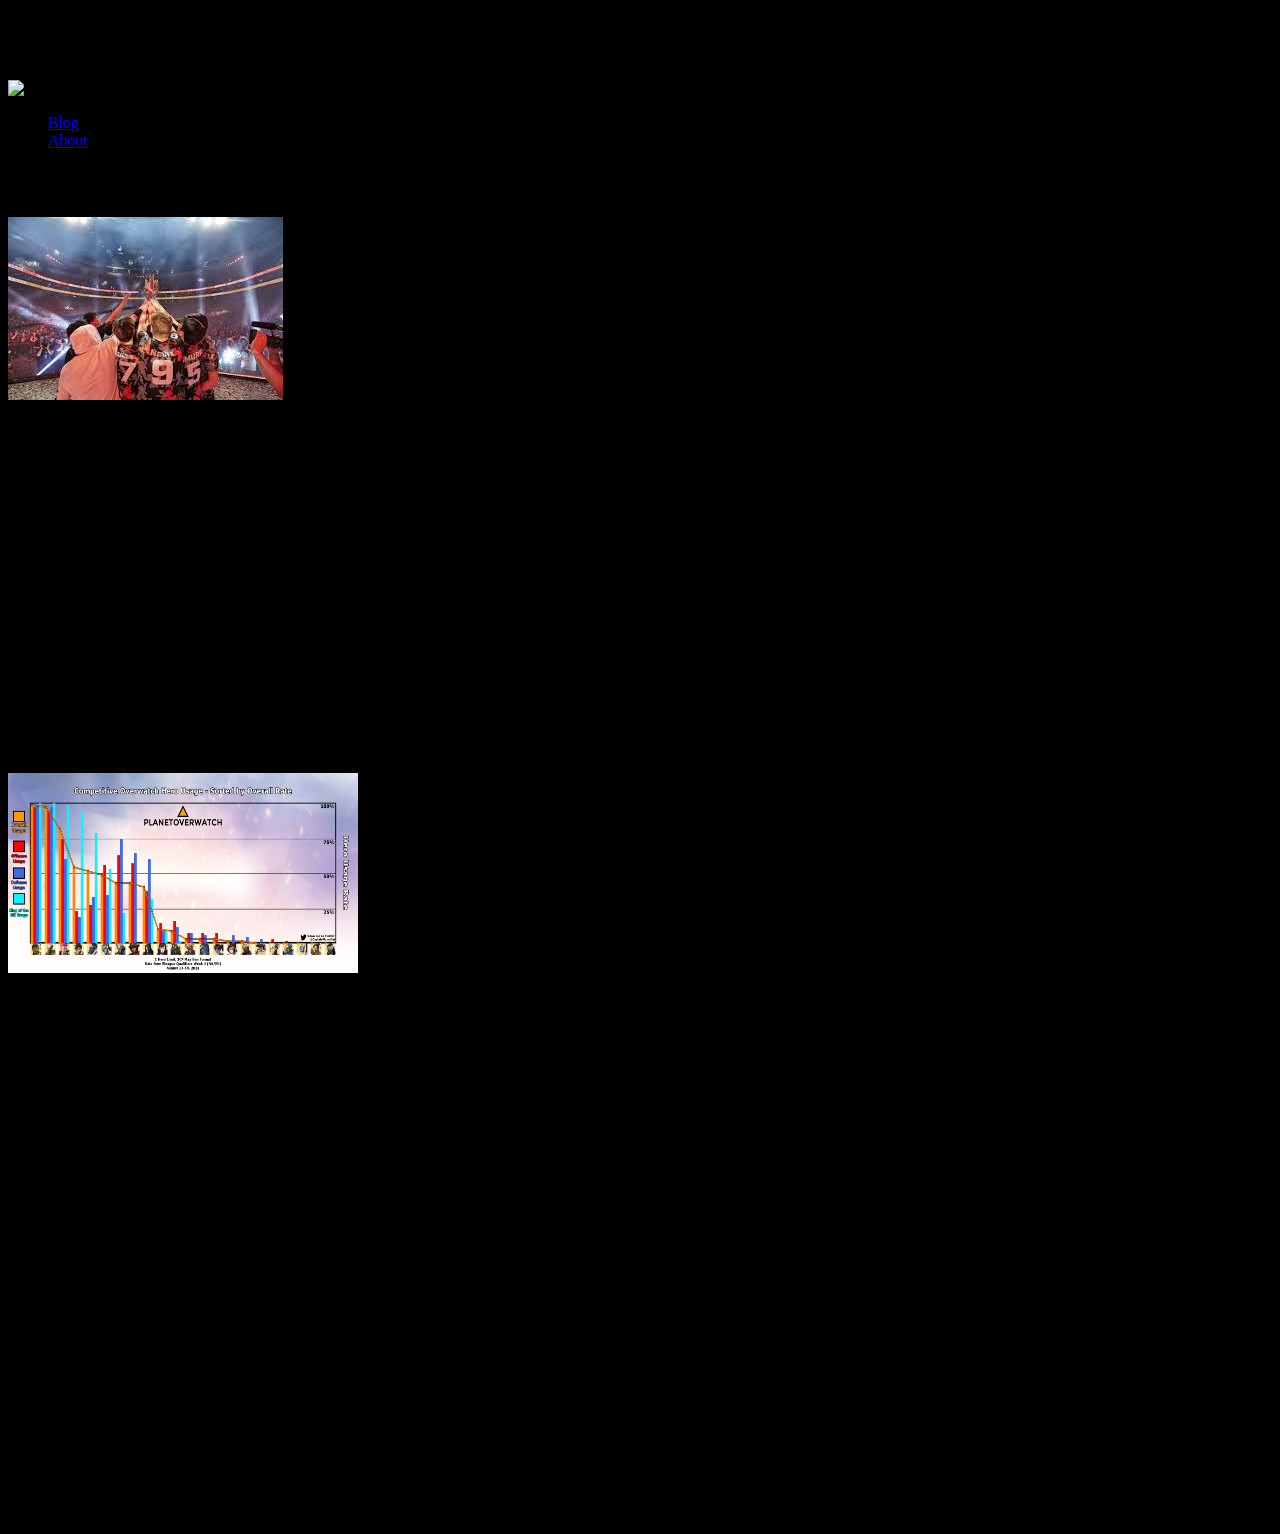
==== index.html @ 4c3e0d62 "hello" ====
<!DOCTYPE html>
<html lang="en">
<head>
    <meta charset="UTF-8">
    <meta name="viewport" content="width=device-width, initial-scale=1.0">
    <link rel="stylesheet" href="style.css">
    <title>Overwatch Report</title>
</head>
<body>
    <h1> Overwatch Report!</h1>

    <p> 
        <img src="overwatch_logo.png" alt= "Overwatch"> 
    </p>
<header>
    <nav>
        <ul> 
            <li><a href="index.html">Blog</a></li>
            <li><a href="about.html">About</a></li>
        </ul>
    </nav>

</header>
    

    <h2> Overwatch League News!</h2>
    <p>
        <img src="sfshock.jpeg" alt= "San Francisco Wins!"> 
    </p>
    <p> 
        <section>
        In light of the San Francisco Shock becoming the Overwatch League Grand Champion, <br>
        It appears as if North America is the dominant force in the league. San Francisco <br>
        bested both the Shanghai Dragons and the Seoul Dynasty in an impressive run to become <br>
        the champions. San Francisco showed excellence in all three roles, Tanks, Damage and Healing.<br>
        What makes this victory even more significant, is the fact they won in 2019 as well and <br>
        are now the back to back champions. It seems as if the San Francisco Shock dynasty is in full <br>
        effect. 

        </section>
    </p>

    <p>
        <section> 
            The final match was against the Seoul Dynasty and it was indeed a thriller with a final score <br>
        of 4-2 in favor of the Shock. The Shock came out swinging and absolutely dominated on the first map <br>
        taking the early lead. After losing the first map, the Dynasty chose the next map to play. <br>
        The selection of Kings Row seemed to favor the Dynasty, but a strong defense by the Shock would prove <br>
        otherwise. The Shocks early lead would not last. The Dynasty would battle back to even up the series <br>
        at 2-2, but from there on, the Shock would show the world why they are indeed the back to back Overwatch <br> 
        League Grand Champions. The Shock would go on to win the following two matches in a grueling battle, but <br>
        their ability to adapt and overcome has been, and will be, what keeps the W's rolling in for the Shock. <br>
        </section>
        
    </p>


    <h2>
        Overwatch Meta Update
    </h2>

    <p>
        <img src="owmeta.png" alt= "Hero Pick Rate" height = "200" width = "350"> 
    </p>

    <h3>
        Understanding the Meta
    </h3>
    
    <p>
        The Overwatch meta is constantly shifting due to the never ending balancing done by the developers. <br>
        New heroes or new maps will always call for balance updates, but sometimes it’s not as easy as it seems<br>
        to keep things even. It was only a few weeks ago where we saw Roadhog receive a buff that made him almost <br>
        a necessity to have on your team in order to win. Thankfully those changes have been reverted and the playing <br>
        field has seemed to be leveled. <br>
    </p>

    <h3>
        Tanks
    </h3>

    <p>
        First we will break down the tanks. The tanks seem to be incredibly balanced, allowing overwatch players to pick <br>
        whatever their favorite combination is. Reinhardt and Zayra or Winston and D.V.A, or any of the synergetic tank combinations.<br>
        What we are seeing now more than ever, is playing tanks according to the map. One example of this would be playing dive tanks<br>
        on Numbani or Watchpoint Gibraltar. This is precisely what the developers goal is, map based meta. <br>
    </p>

    <h3>
        Damage
    </h3>

    <p>
        Now for damage, we haven’t seen any crazy shifts. The meta has seemed to remain true. Ashe is the best dps, but characters like Widowmaker <br>
        and Tracer are still very viable due to their high skill cieling. Genji has been up and down recently due to the current patch, but currently <br>
        he is in a good place as well. Something that has not changed at all is the fact that if your aim is good, you can play whatever you please. <br>
        This is something that will always be true. <br>
    </p>

    <h3>
        Healers
    </h3>

    <p>
        Finally we have healers. The healer meta seems to be non-existent at the moment. You really just need to play healers that compliment the rest of your team's composition.<br>
        One main healer and one off healer is still ideal, but really anything can work. <br>
    </p>

    <footer>
        <p>10/10/2020 by Patrick Bates</p>
      </footer>
    
</body>
</html>
---- style.css ----
body
{
    background-color: black;
}
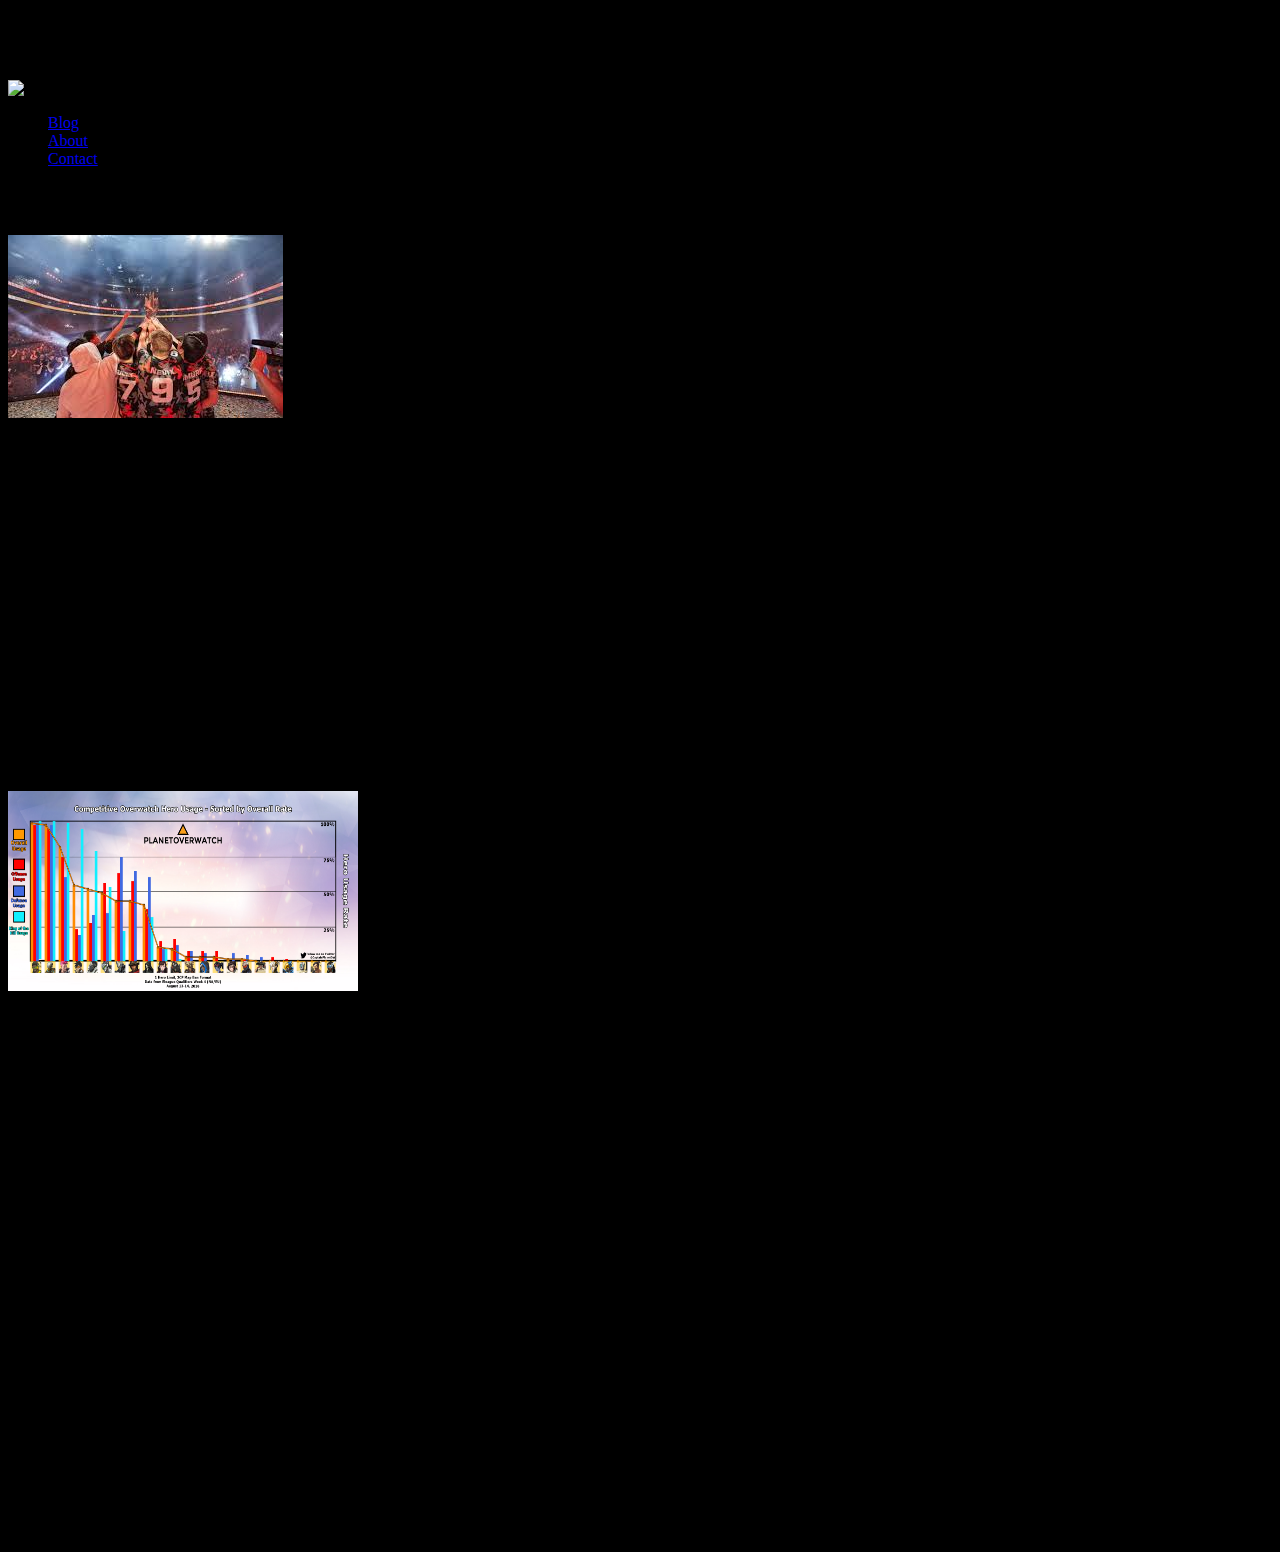
==== commit c3f1d50a: "hi" ====
--- a/index.html
+++ b/index.html
@@ -7,22 +7,21 @@
     <title>Overwatch Report</title>
 </head>
 <body>
-    <h1> Overwatch Report!</h1>
+    <h1> Overwatch Report!!!!</h1>
 
     <p> 
         <img src="overwatch_logo.png" alt= "Overwatch"> 
     </p>
-<header>
-    <nav>
-        <ul> 
-            <li><a href="index.html">Blog</a></li>
-            <li><a href="about.html">About</a></li>
-        </ul>
-    </nav>
-
-</header>
+    <header>
+        <nav>
+            <ul> 
+                <li><a href="index.html">Blog</a></li>
+                <li><a href="about.html">About</a></li>
+                <li><a href="contact.html">Contact</a></li>
+            </ul>
+        </nav>
+    </header>
     
-
     <h2> Overwatch League News!</h2>
     <p>
         <img src="sfshock.jpeg" alt= "San Francisco Wins!"> 
@@ -108,7 +107,7 @@
 
     <footer>
         <p>10/10/2020 by Patrick Bates</p>
-      </footer>
+    </footer>
     
 </body>
 </html>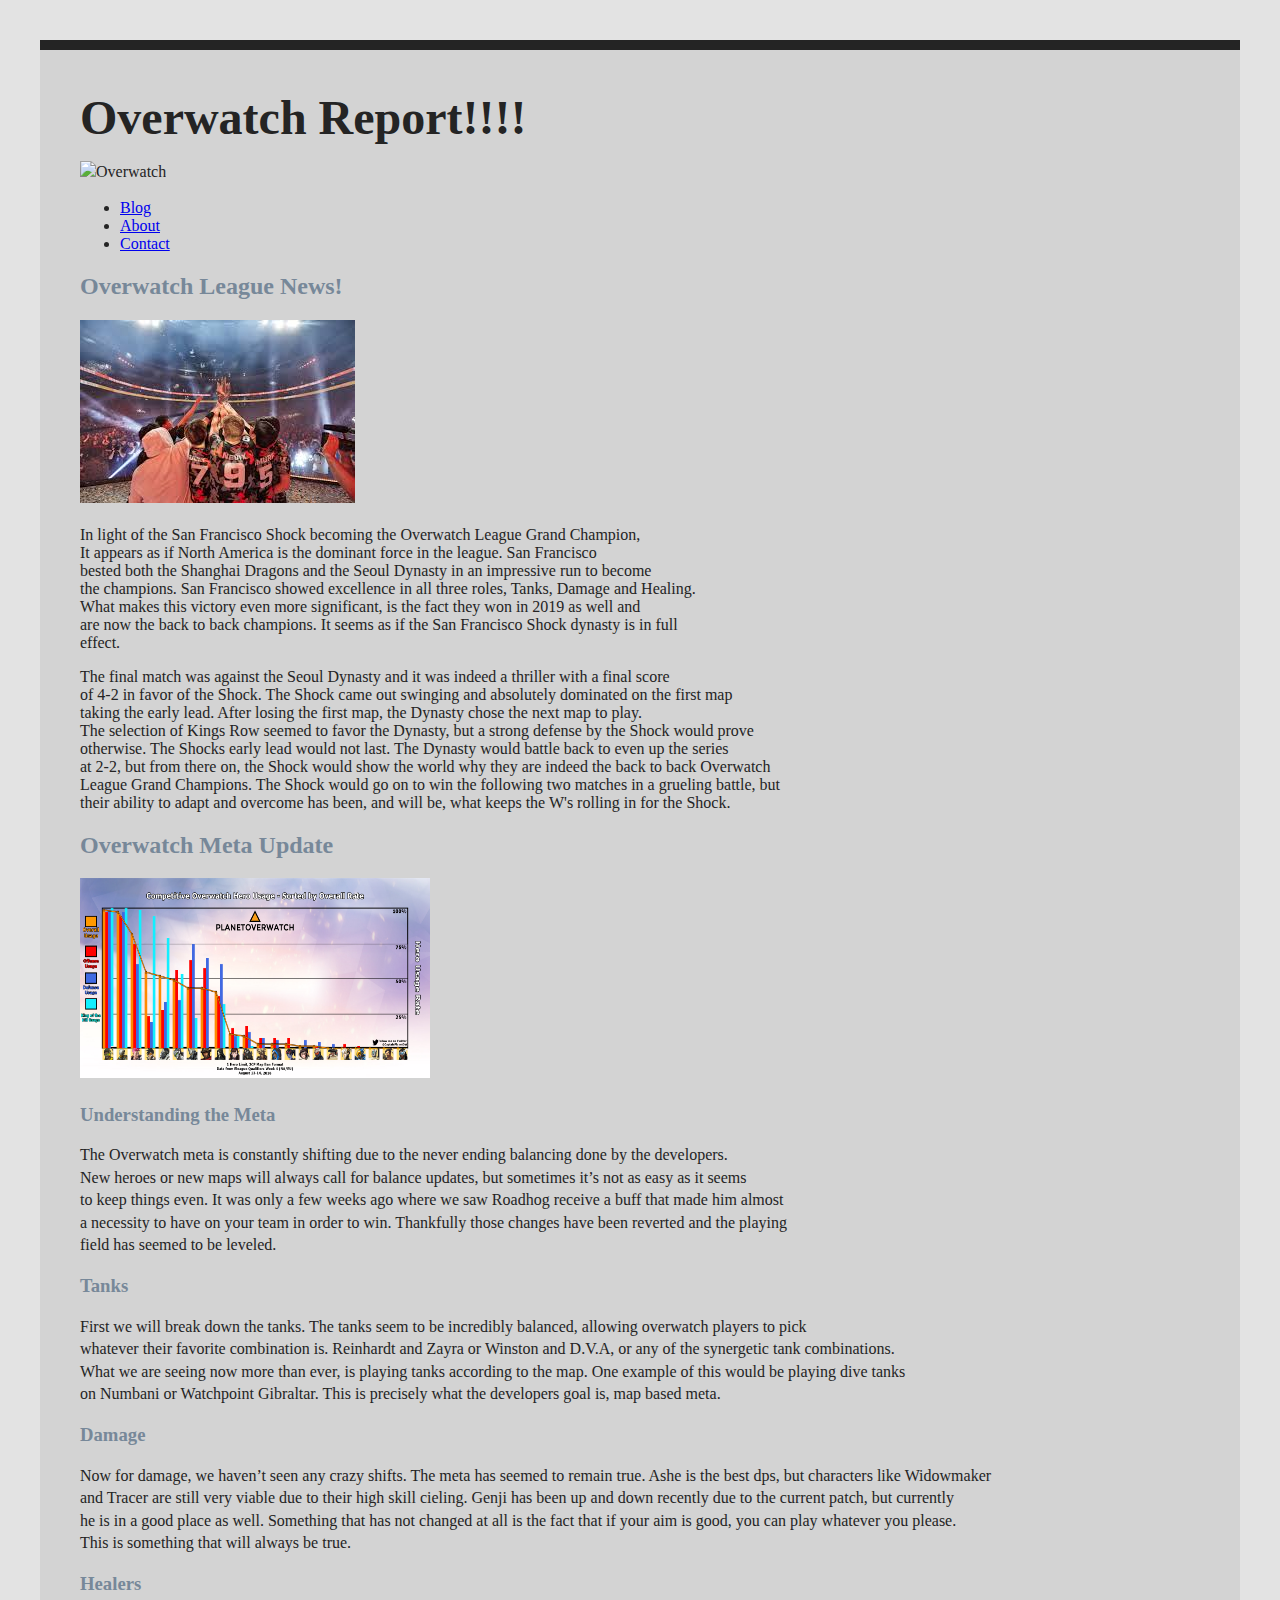
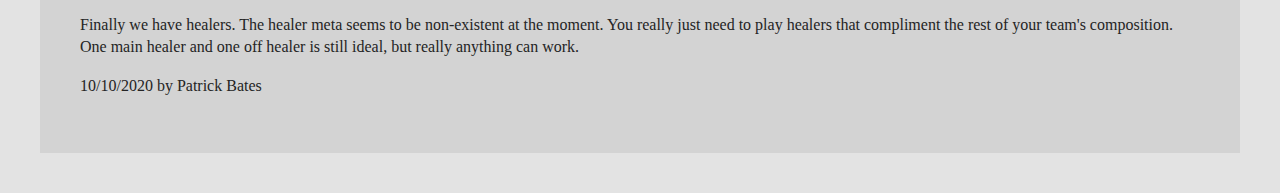
==== commit 027efaea: "r" ====
--- a/index.html
+++ b/index.html
@@ -1,32 +1,34 @@
 <!DOCTYPE html>
 <html lang="en">
+
 <head>
     <meta charset="UTF-8">
     <meta name="viewport" content="width=device-width, initial-scale=1.0">
     <link rel="stylesheet" href="style.css">
     <title>Overwatch Report</title>
 </head>
+
 <body>
     <h1> Overwatch Report!!!!</h1>
 
-    <p> 
-        <img src="overwatch_logo.png" alt= "Overwatch"> 
+    <p>
+        <img src="overwatch_logo.png" alt="Overwatch">
     </p>
     <header>
         <nav>
-            <ul> 
+            <ul>
                 <li><a href="index.html">Blog</a></li>
                 <li><a href="about.html">About</a></li>
                 <li><a href="contact.html">Contact</a></li>
             </ul>
         </nav>
     </header>
-    
+
     <h2> Overwatch League News!</h2>
     <p>
-        <img src="sfshock.jpeg" alt= "San Francisco Wins!"> 
+        <img src="sfshock.jpeg" alt="San Francisco Wins!">
     </p>
-    <p> 
+    <p>
         <section>
         In light of the San Francisco Shock becoming the Overwatch League Grand Champion, <br>
         It appears as if North America is the dominant force in the league. San Francisco <br>
@@ -34,23 +36,23 @@
         the champions. San Francisco showed excellence in all three roles, Tanks, Damage and Healing.<br>
         What makes this victory even more significant, is the fact they won in 2019 as well and <br>
         are now the back to back champions. It seems as if the San Francisco Shock dynasty is in full <br>
-        effect. 
+        effect.
 
-        </section>
+    </section>
     </p>
 
     <p>
-        <section> 
-            The final match was against the Seoul Dynasty and it was indeed a thriller with a final score <br>
+    <section>
+        The final match was against the Seoul Dynasty and it was indeed a thriller with a final score <br>
         of 4-2 in favor of the Shock. The Shock came out swinging and absolutely dominated on the first map <br>
         taking the early lead. After losing the first map, the Dynasty chose the next map to play. <br>
         The selection of Kings Row seemed to favor the Dynasty, but a strong defense by the Shock would prove <br>
         otherwise. The Shocks early lead would not last. The Dynasty would battle back to even up the series <br>
-        at 2-2, but from there on, the Shock would show the world why they are indeed the back to back Overwatch <br> 
+        at 2-2, but from there on, the Shock would show the world why they are indeed the back to back Overwatch <br>
         League Grand Champions. The Shock would go on to win the following two matches in a grueling battle, but <br>
         their ability to adapt and overcome has been, and will be, what keeps the W's rolling in for the Shock. <br>
-        </section>
-        
+    </section>
+
     </p>
 
 
@@ -59,18 +61,19 @@
     </h2>
 
     <p>
-        <img src="owmeta.png" alt= "Hero Pick Rate" height = "200" width = "350"> 
+        <img src="owmeta.png" alt="Hero Pick Rate" height="200" width="350">
     </p>
 
     <h3>
         Understanding the Meta
     </h3>
-    
+
     <p>
         The Overwatch meta is constantly shifting due to the never ending balancing done by the developers. <br>
         New heroes or new maps will always call for balance updates, but sometimes it’s not as easy as it seems<br>
         to keep things even. It was only a few weeks ago where we saw Roadhog receive a buff that made him almost <br>
-        a necessity to have on your team in order to win. Thankfully those changes have been reverted and the playing <br>
+        a necessity to have on your team in order to win. Thankfully those changes have been reverted and the playing
+        <br>
         field has seemed to be leveled. <br>
     </p>
 
@@ -79,9 +82,12 @@
     </h3>
 
     <p>
-        First we will break down the tanks. The tanks seem to be incredibly balanced, allowing overwatch players to pick <br>
-        whatever their favorite combination is. Reinhardt and Zayra or Winston and D.V.A, or any of the synergetic tank combinations.<br>
-        What we are seeing now more than ever, is playing tanks according to the map. One example of this would be playing dive tanks<br>
+        First we will break down the tanks. The tanks seem to be incredibly balanced, allowing overwatch players to pick
+        <br>
+        whatever their favorite combination is. Reinhardt and Zayra or Winston and D.V.A, or any of the synergetic tank
+        combinations.<br>
+        What we are seeing now more than ever, is playing tanks according to the map. One example of this would be
+        playing dive tanks<br>
         on Numbani or Watchpoint Gibraltar. This is precisely what the developers goal is, map based meta. <br>
     </p>
 
@@ -90,9 +96,12 @@
     </h3>
 
     <p>
-        Now for damage, we haven’t seen any crazy shifts. The meta has seemed to remain true. Ashe is the best dps, but characters like Widowmaker <br>
-        and Tracer are still very viable due to their high skill cieling. Genji has been up and down recently due to the current patch, but currently <br>
-        he is in a good place as well. Something that has not changed at all is the fact that if your aim is good, you can play whatever you please. <br>
+        Now for damage, we haven’t seen any crazy shifts. The meta has seemed to remain true. Ashe is the best dps, but
+        characters like Widowmaker <br>
+        and Tracer are still very viable due to their high skill cieling. Genji has been up and down recently due to the
+        current patch, but currently <br>
+        he is in a good place as well. Something that has not changed at all is the fact that if your aim is good, you
+        can play whatever you please. <br>
         This is something that will always be true. <br>
     </p>
 
@@ -101,13 +110,15 @@
     </h3>
 
     <p>
-        Finally we have healers. The healer meta seems to be non-existent at the moment. You really just need to play healers that compliment the rest of your team's composition.<br>
+        Finally we have healers. The healer meta seems to be non-existent at the moment. You really just need to play
+        healers that compliment the rest of your team's composition.<br>
         One main healer and one off healer is still ideal, but really anything can work. <br>
     </p>
 
     <footer>
         <p>10/10/2020 by Patrick Bates</p>
     </footer>
-    
+
 </body>
+
 </html>--- a/style.css
+++ b/style.css
@@ -1,4 +1,48 @@
-body
-{
-    background-color: black;
+html{
+    background: #e3e3e3;
+}
+body{
+    font-family: Georgia, 'Times New Roman', Times, serif;
+    margin: 40px;
+    padding: 40px;
+    color: #242424;
+    border-top: 10px solid #242424;
+    background-color: lightgrey;
+}
+
+h1{
+    font-size: 3em;
+    margin: 0;
+
+}
+
+p{
+    line-height: 1.4em;
+    
+
+}
+#blog{
+    border-top: 1px dotted #000000;
+
+}
+
+.blog-post{
+    border-bottom: 1px solid #000000;
+
+}
+
+h3{
+    color: lightslategray;
+}
+
+h2{
+    color: lightslategray;
+}
+
+th{
+    color: rebeccapurple;
+}
+
+td{
+    color: blue;
 }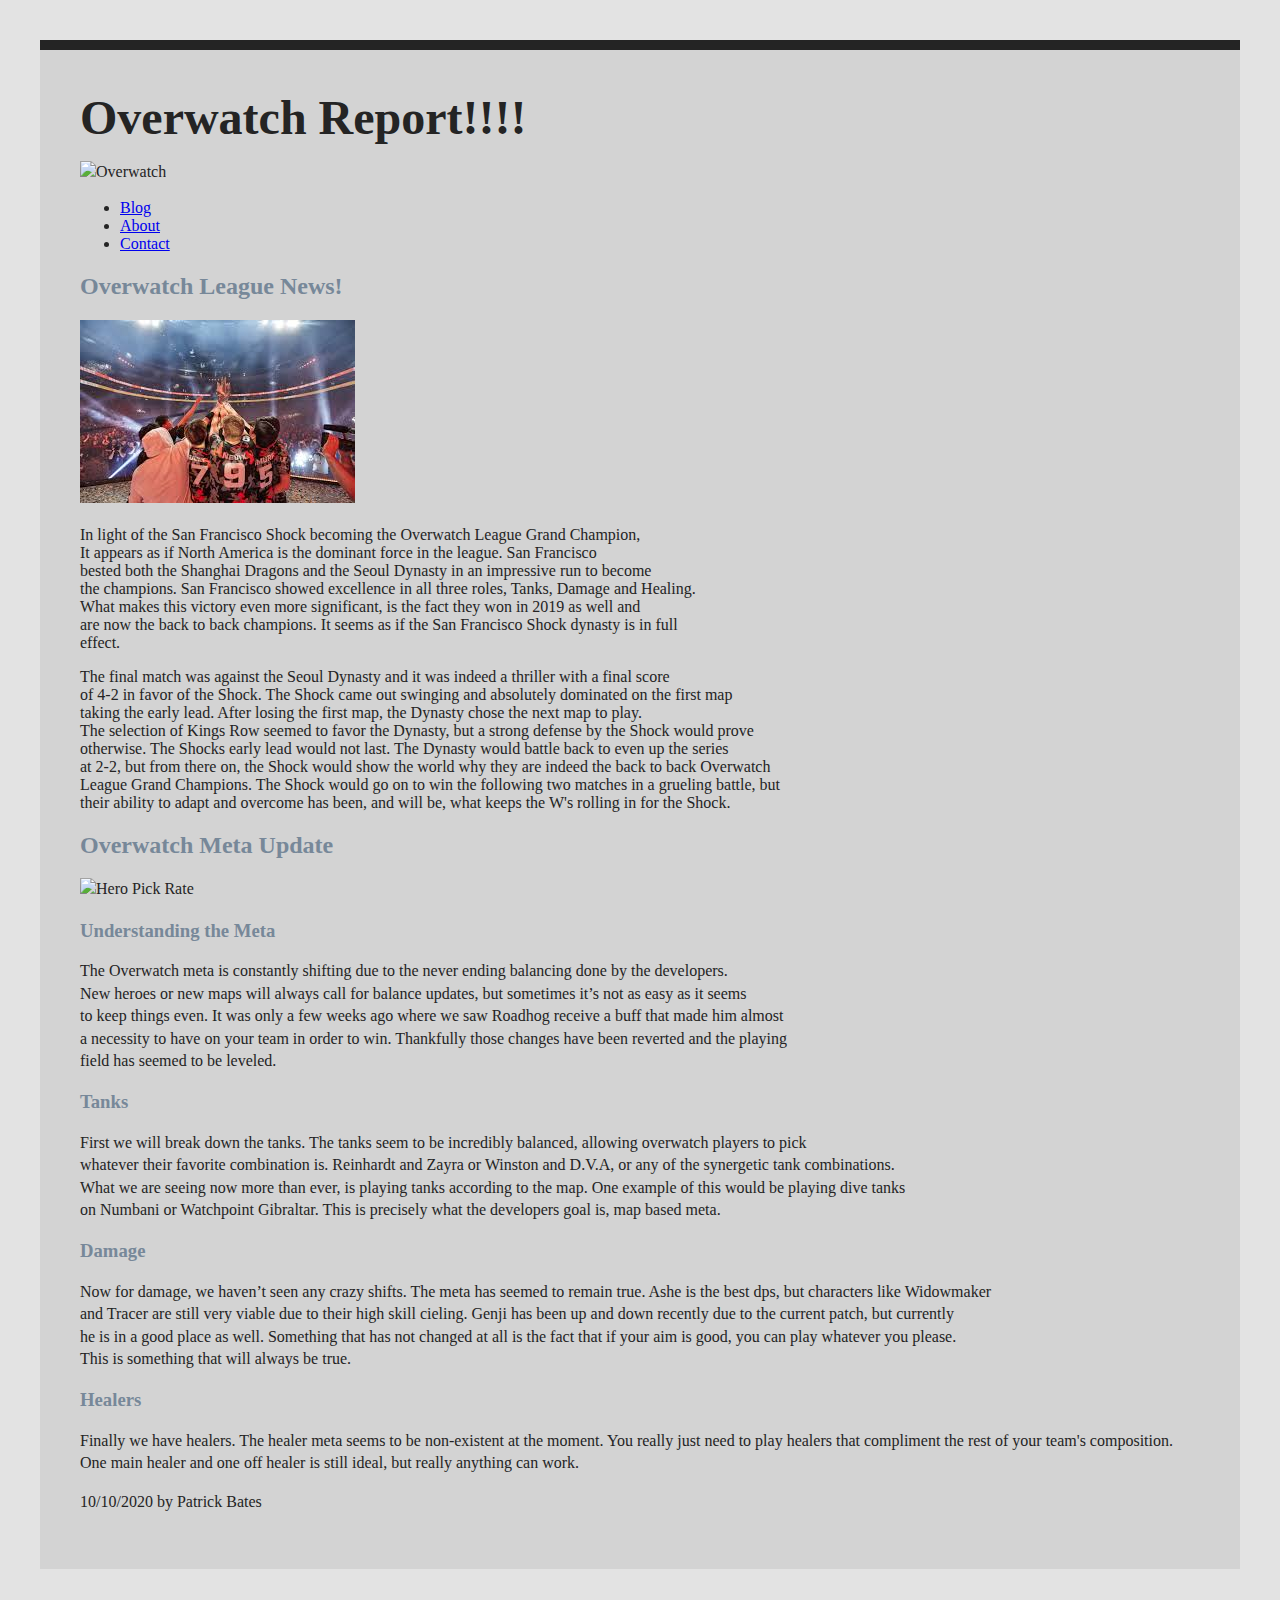
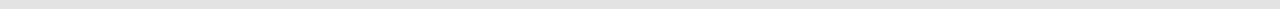
==== commit a095bcf0: "update" ====
--- a/index.html
+++ b/index.html
@@ -12,7 +12,7 @@
     <h1> Overwatch Report!!!!</h1>
 
     <p>
-        <img src="overwatch_logo.png" alt="Overwatch">
+        <img src="owogo.png" alt="Overwatch">
     </p>
     <header>
         <nav>
@@ -26,7 +26,7 @@
 
     <h2> Overwatch League News!</h2>
     <p>
-        <img src="sfshock.jpeg" alt="San Francisco Wins!">
+        <img src="sfshockwin.jpeg" alt="San Francisco Wins!">
     </p>
     <p>
         <section>
@@ -61,7 +61,7 @@
     </h2>
 
     <p>
-        <img src="owmeta.png" alt="Hero Pick Rate" height="200" width="350">
+        <img src="owmeta1.png" alt="Hero Pick Rate" height="200" width="350">
     </p>
 
     <h3>
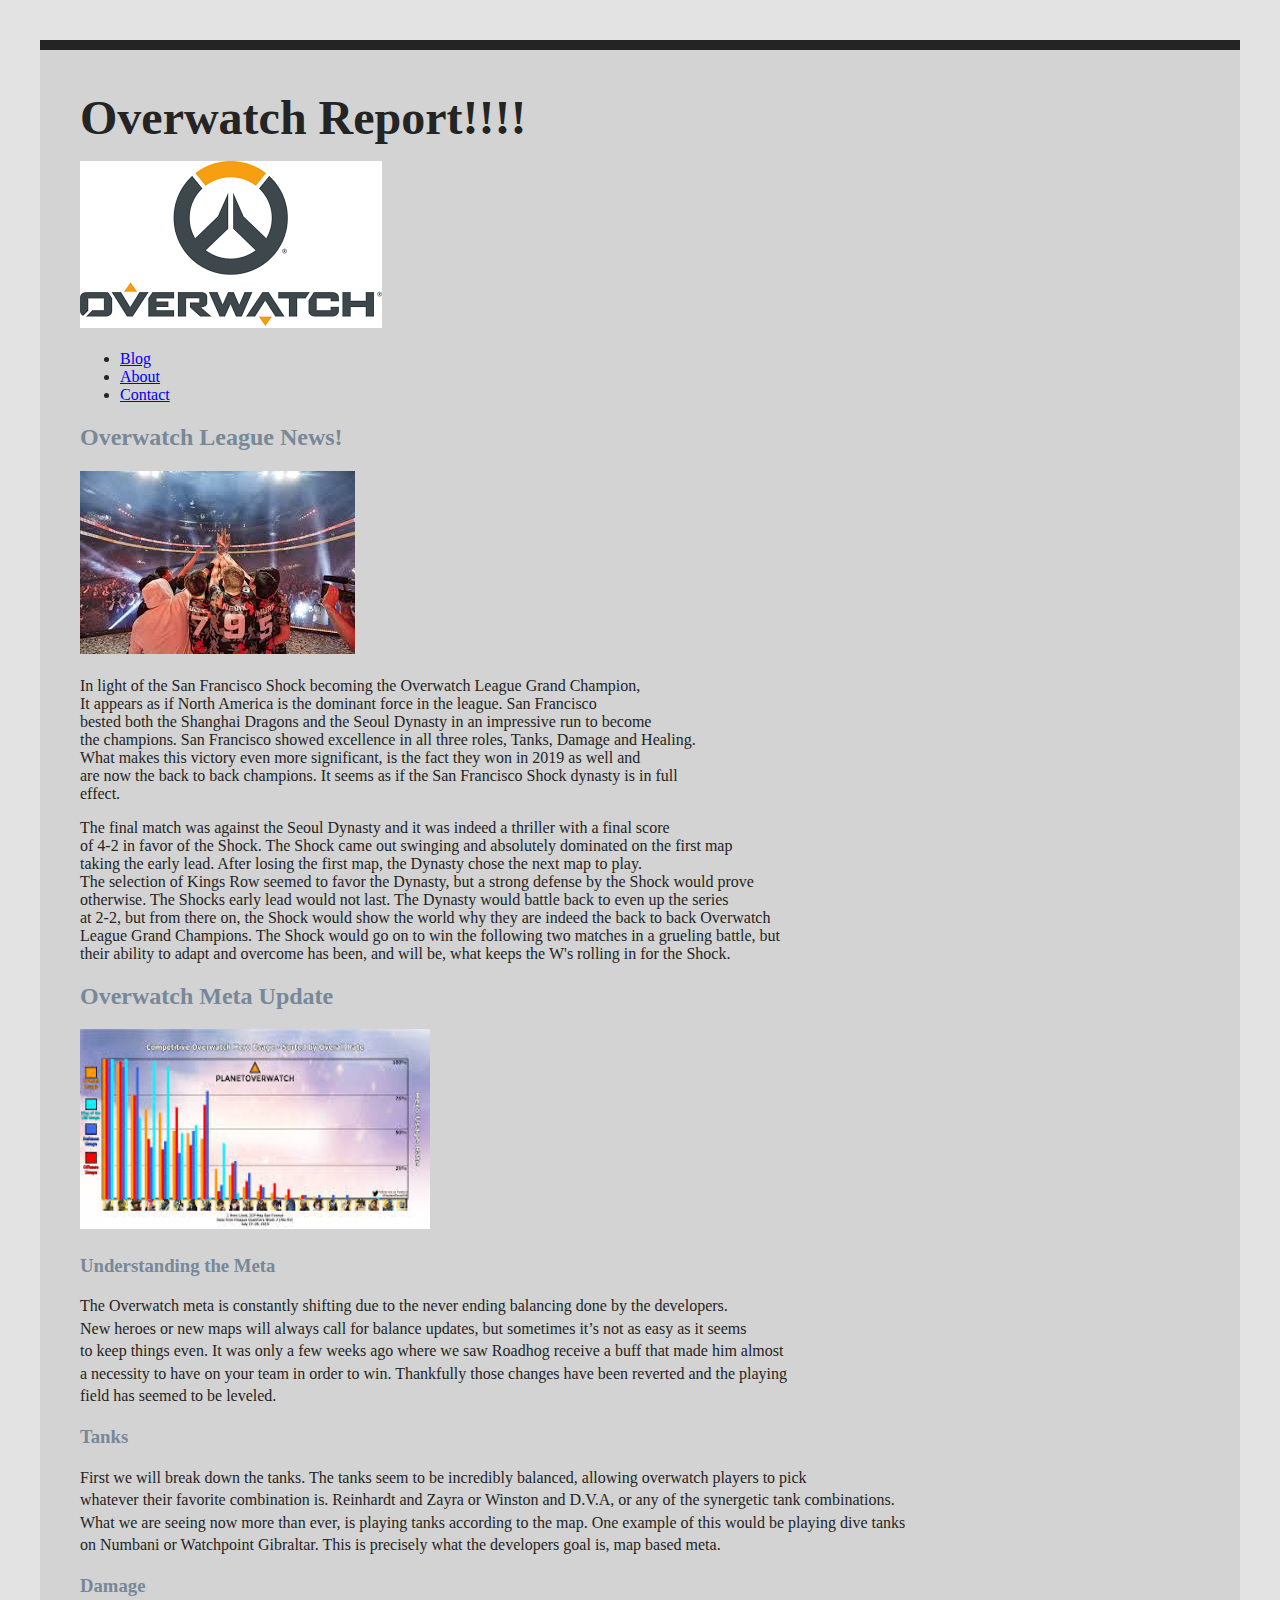
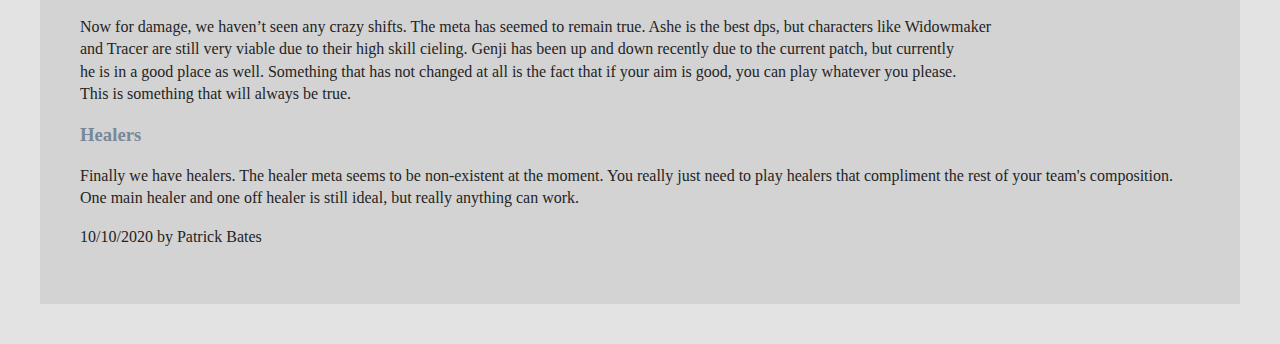
==== commit 1bfaeb58: "h" ====
--- a/index.html
+++ b/index.html
@@ -12,7 +12,7 @@
     <h1> Overwatch Report!!!!</h1>
 
     <p>
-        <img src="owogo.png" alt="Overwatch">
+        <img src="owlogo.png" alt="Overwatch">
     </p>
     <header>
         <nav>
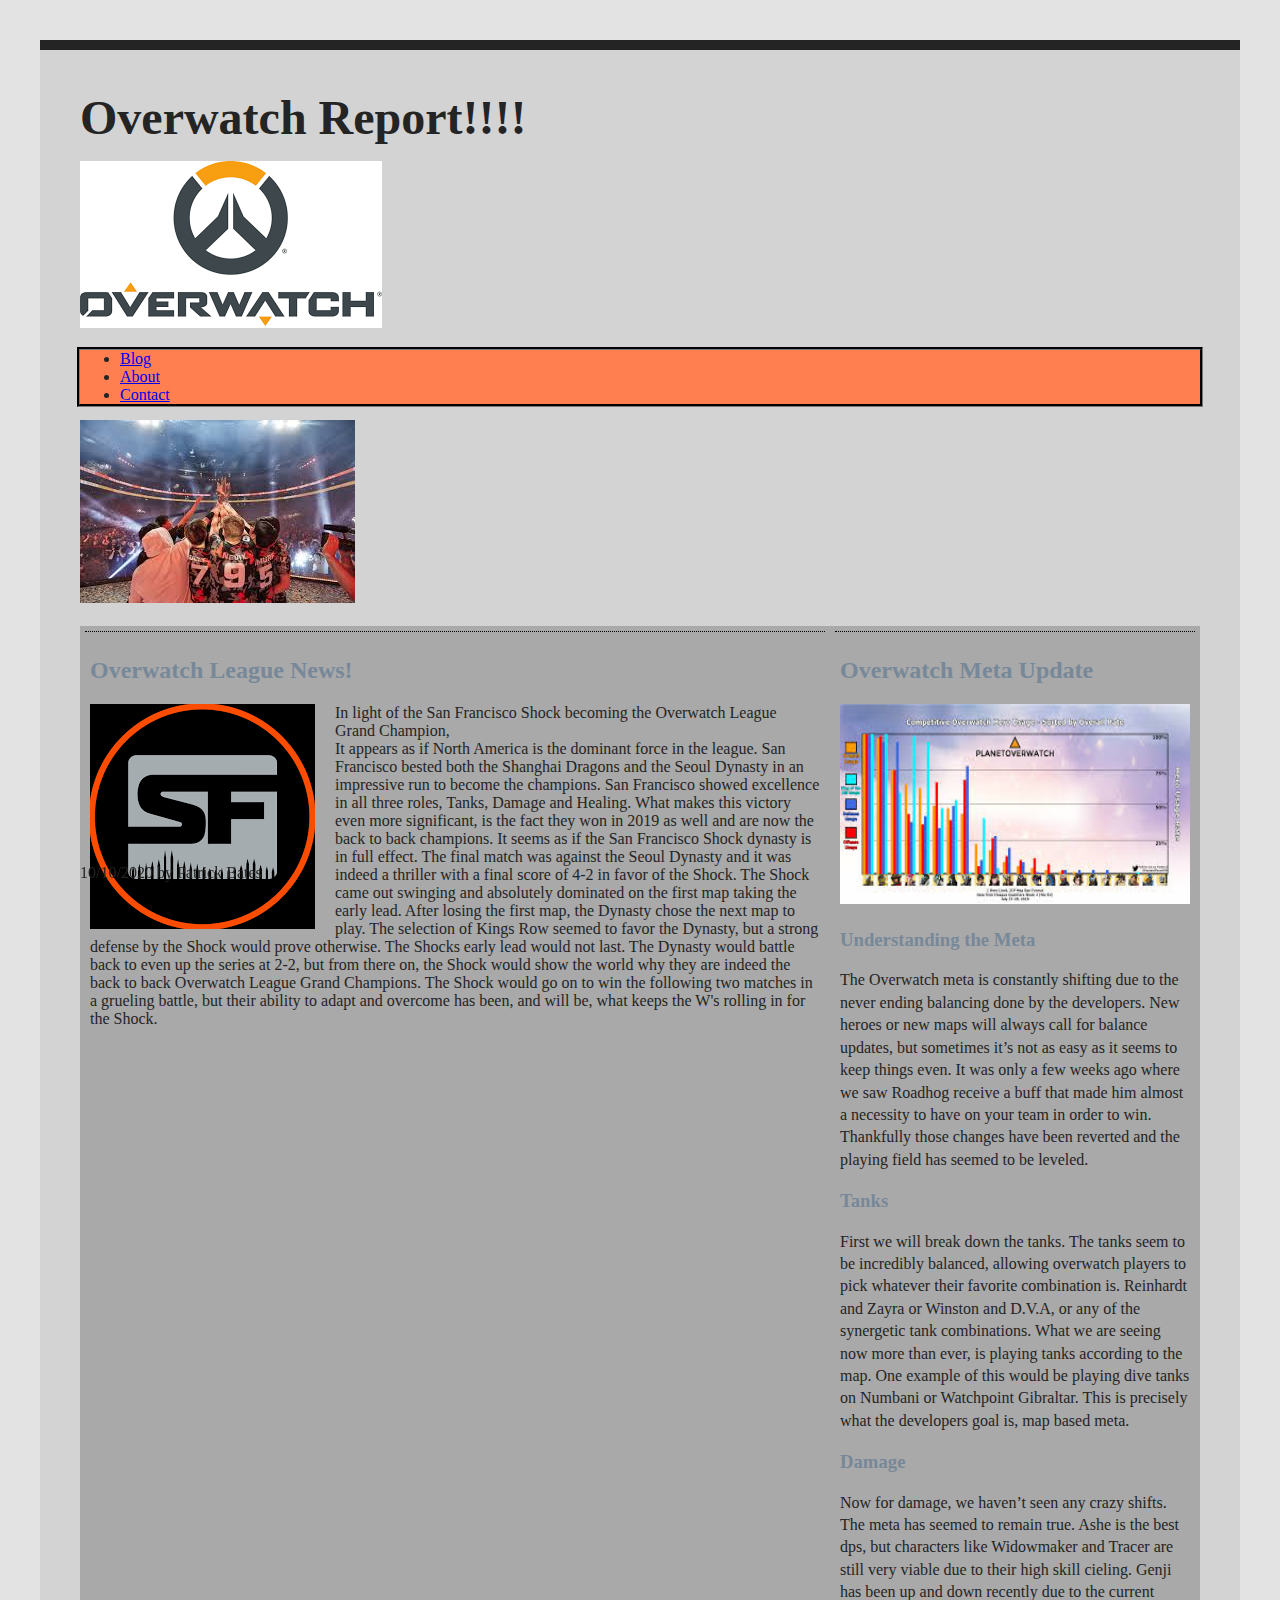
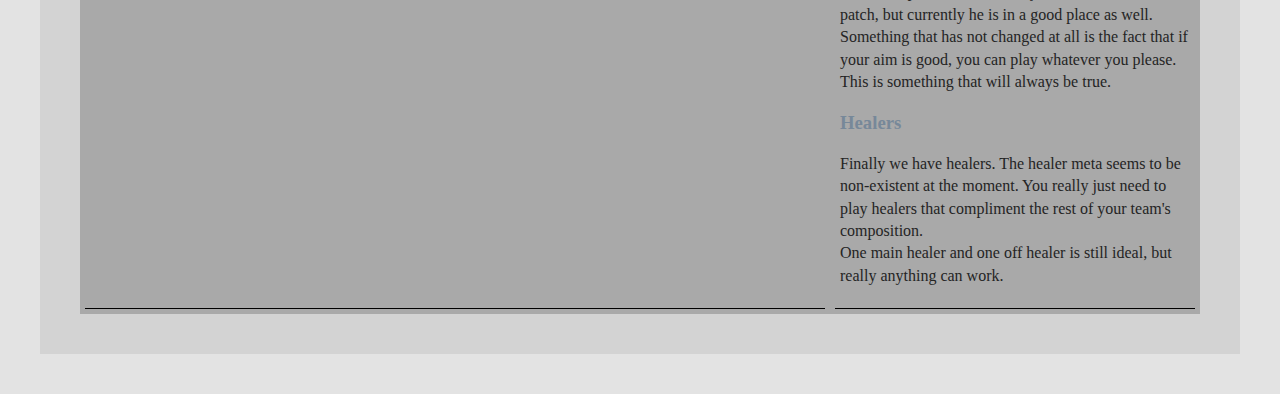
==== commit 4480686c: "css" ====
--- a/index.html
+++ b/index.html
@@ -14,111 +14,119 @@
     <p>
         <img src="owlogo.png" alt="Overwatch">
     </p>
-    <header>
-        <nav>
-            <ul>
-                <li><a href="index.html">Blog</a></li>
-                <li><a href="about.html">About</a></li>
-                <li><a href="contact.html">Contact</a></li>
-            </ul>
-        </nav>
-    </header>
 
-    <h2> Overwatch League News!</h2>
+    <p> 
+        <div class="sticky">
+            <nav>
+                <ul>
+                    <li><a href="index.html">Blog</a></li>
+                    <li><a href="about.html">About</a></li>
+                    <li><a href="contact.html">Contact</a></li>
+                </ul>
+            </nav>
+        </div>
+    </p>
+
+
+
+    
     <p>
         <img src="sfshockwin.jpeg" alt="San Francisco Wins!">
     </p>
-    <p>
-        <section>
-        In light of the San Francisco Shock becoming the Overwatch League Grand Champion, <br>
-        It appears as if North America is the dominant force in the league. San Francisco <br>
-        bested both the Shanghai Dragons and the Seoul Dynasty in an impressive run to become <br>
-        the champions. San Francisco showed excellence in all three roles, Tanks, Damage and Healing.<br>
-        What makes this victory even more significant, is the fact they won in 2019 as well and <br>
-        are now the back to back champions. It seems as if the San Francisco Shock dynasty is in full <br>
+
+    <section>
+        <article class="blog-post">
+            <h2> Overwatch League News!</h2>
+            <div class="img-container"> <img src="download.png" alt="SF Logo"> </div> In light of the San Francisco Shock becoming the Overwatch League Grand Champion, <br>
+        It appears as if North America is the dominant force in the league. San Francisco 
+        bested both the Shanghai Dragons and the Seoul Dynasty in an impressive run to become 
+        the champions. San Francisco showed excellence in all three roles, Tanks, Damage and Healing.
+        What makes this victory even more significant, is the fact they won in 2019 as well and 
+        are now the back to back champions. It seems as if the San Francisco Shock dynasty is in full 
         effect.
+            The final match was against the Seoul Dynasty and it was indeed a thriller with a final score 
+        of 4-2 in favor of the Shock. The Shock came out swinging and absolutely dominated on the first map 
+        taking the early lead. After losing the first map, the Dynasty chose the next map to play. 
+        The selection of Kings Row seemed to favor the Dynasty, but a strong defense by the Shock would prove 
+        otherwise. The Shocks early lead would not last. The Dynasty would battle back to even up the series 
+        at 2-2, but from there on, the Shock would show the world why they are indeed the back to back Overwatch 
+        League Grand Champions. The Shock would go on to win the following two matches in a grueling battle, but 
+        their ability to adapt and overcome has been, and will be, what keeps the W's rolling in for the Shock. 
+        </article>
+        
 
-    </section>
-    </p>
+    
+    
 
-    <p>
+    
+
+    
+
+    
+
     <section>
-        The final match was against the Seoul Dynasty and it was indeed a thriller with a final score <br>
-        of 4-2 in favor of the Shock. The Shock came out swinging and absolutely dominated on the first map <br>
-        taking the early lead. After losing the first map, the Dynasty chose the next map to play. <br>
-        The selection of Kings Row seemed to favor the Dynasty, but a strong defense by the Shock would prove <br>
-        otherwise. The Shocks early lead would not last. The Dynasty would battle back to even up the series <br>
-        at 2-2, but from there on, the Shock would show the world why they are indeed the back to back Overwatch <br>
-        League Grand Champions. The Shock would go on to win the following two matches in a grueling battle, but <br>
-        their ability to adapt and overcome has been, and will be, what keeps the W's rolling in for the Shock. <br>
+        <article class="blog-post">
+            <h2>
+                Overwatch Meta Update
+            </h2>
+            <p>
+                <img src="owmeta1.png" alt="Hero Pick Rate" height="200" width="350">
+            </p>
+            <h3>
+                Understanding the Meta
+            </h3>
+
+            <p>
+                The Overwatch meta is constantly shifting due to the never ending balancing done by the developers. 
+            New heroes or new maps will always call for balance updates, but sometimes it’s not as easy as it seems
+            to keep things even. It was only a few weeks ago where we saw Roadhog receive a buff that made him almost 
+            a necessity to have on your team in order to win. Thankfully those changes have been reverted and the playing
+            field has seemed to be leveled. 
+
+            </p>
+            <h3>
+                Tanks
+            </h3>
+            <p>
+                First we will break down the tanks. The tanks seem to be incredibly balanced, allowing overwatch players to pick whatever their favorite combination is. Reinhardt and Zayra or Winston and D.V.A, or any of the synergetic tank
+                combinations. What we are seeing now more than ever, is playing tanks according to the map. One example of this would be playing dive tanks
+                on Numbani or Watchpoint Gibraltar. This is precisely what the developers goal is, map based meta. 
+            </p>
+    
+            <h3>
+                Damage
+            </h3>
+    
+            <p>
+                Now for damage, we haven’t seen any crazy shifts. The meta has seemed to remain true. Ashe is the best dps, but
+                characters like Widowmaker 
+                and Tracer are still very viable due to their high skill cieling. Genji has been up and down recently due to the
+                current patch, but currently 
+                he is in a good place as well. Something that has not changed at all is the fact that if your aim is good, you
+                can play whatever you please. 
+                This is something that will always be true. 
+            </p>
+    
+            <h3>
+                Healers
+            </h3>
+    
+            <p>
+                Finally we have healers. The healer meta seems to be non-existent at the moment. You really just need to play
+                healers that compliment the rest of your team's composition.<br>
+                One main healer and one off healer is still ideal, but really anything can work. <br>
+            </p>
+        </article>    
     </section>
 
-    </p>
-
-
-    <h2>
-        Overwatch Meta Update
-    </h2>
-
-    <p>
-        <img src="owmeta1.png" alt="Hero Pick Rate" height="200" width="350">
-    </p>
-
-    <h3>
-        Understanding the Meta
-    </h3>
-
-    <p>
-        The Overwatch meta is constantly shifting due to the never ending balancing done by the developers. <br>
-        New heroes or new maps will always call for balance updates, but sometimes it’s not as easy as it seems<br>
-        to keep things even. It was only a few weeks ago where we saw Roadhog receive a buff that made him almost <br>
-        a necessity to have on your team in order to win. Thankfully those changes have been reverted and the playing
-        <br>
-        field has seemed to be leveled. <br>
-    </p>
-
-    <h3>
-        Tanks
-    </h3>
-
-    <p>
-        First we will break down the tanks. The tanks seem to be incredibly balanced, allowing overwatch players to pick
-        <br>
-        whatever their favorite combination is. Reinhardt and Zayra or Winston and D.V.A, or any of the synergetic tank
-        combinations.<br>
-        What we are seeing now more than ever, is playing tanks according to the map. One example of this would be
-        playing dive tanks<br>
-        on Numbani or Watchpoint Gibraltar. This is precisely what the developers goal is, map based meta. <br>
-    </p>
-
-    <h3>
-        Damage
-    </h3>
-
-    <p>
-        Now for damage, we haven’t seen any crazy shifts. The meta has seemed to remain true. Ashe is the best dps, but
-        characters like Widowmaker <br>
-        and Tracer are still very viable due to their high skill cieling. Genji has been up and down recently due to the
-        current patch, but currently <br>
-        he is in a good place as well. Something that has not changed at all is the fact that if your aim is good, you
-        can play whatever you please. <br>
-        This is something that will always be true. <br>
-    </p>
-
-    <h3>
-        Healers
-    </h3>
-
-    <p>
-        Finally we have healers. The healer meta seems to be non-existent at the moment. You really just need to play
-        healers that compliment the rest of your team's composition.<br>
-        One main healer and one off healer is still ideal, but really anything can work. <br>
-    </p>
+    
 
     <footer>
         <p>10/10/2020 by Patrick Bates</p>
     </footer>
 
+   
+
 </body>
 
 </html>--- a/style.css
+++ b/style.css
@@ -13,6 +13,7 @@
 h1{
     font-size: 3em;
     margin: 0;
+    
 
 }
 
@@ -21,13 +22,10 @@
     
 
 }
-#blog{
-    border-top: 1px dotted #000000;
-
-}
 
 .blog-post{
     border-bottom: 1px solid #000000;
+    border-top: 1px dotted #000000;
 
 }
 
@@ -45,4 +43,47 @@
 
 td{
     color: blue;
+}
+
+section{
+    background-color: darkgray;
+    display: flex;
+}
+
+article{
+    margin: 5px;
+    padding: 5px;
+    
+    
+}
+
+article:nth-of-type(0){
+    flex: 2;
+
+}
+
+article:nth-of-type(2){
+    flex: 2;
+}
+
+.sticky{
+    
+    background-origin: padding-box;
+    background-color: coral;
+    outline-style: groove;
+    position: sticky;
+    margin: -50px, 20px;
+    top: 0;
+}
+
+.img-container {
+    margin-right: 20px;
+
+
+    float: left;
+}
+
+footer{
+    position: fixed;
+    bottom: 0;
 }